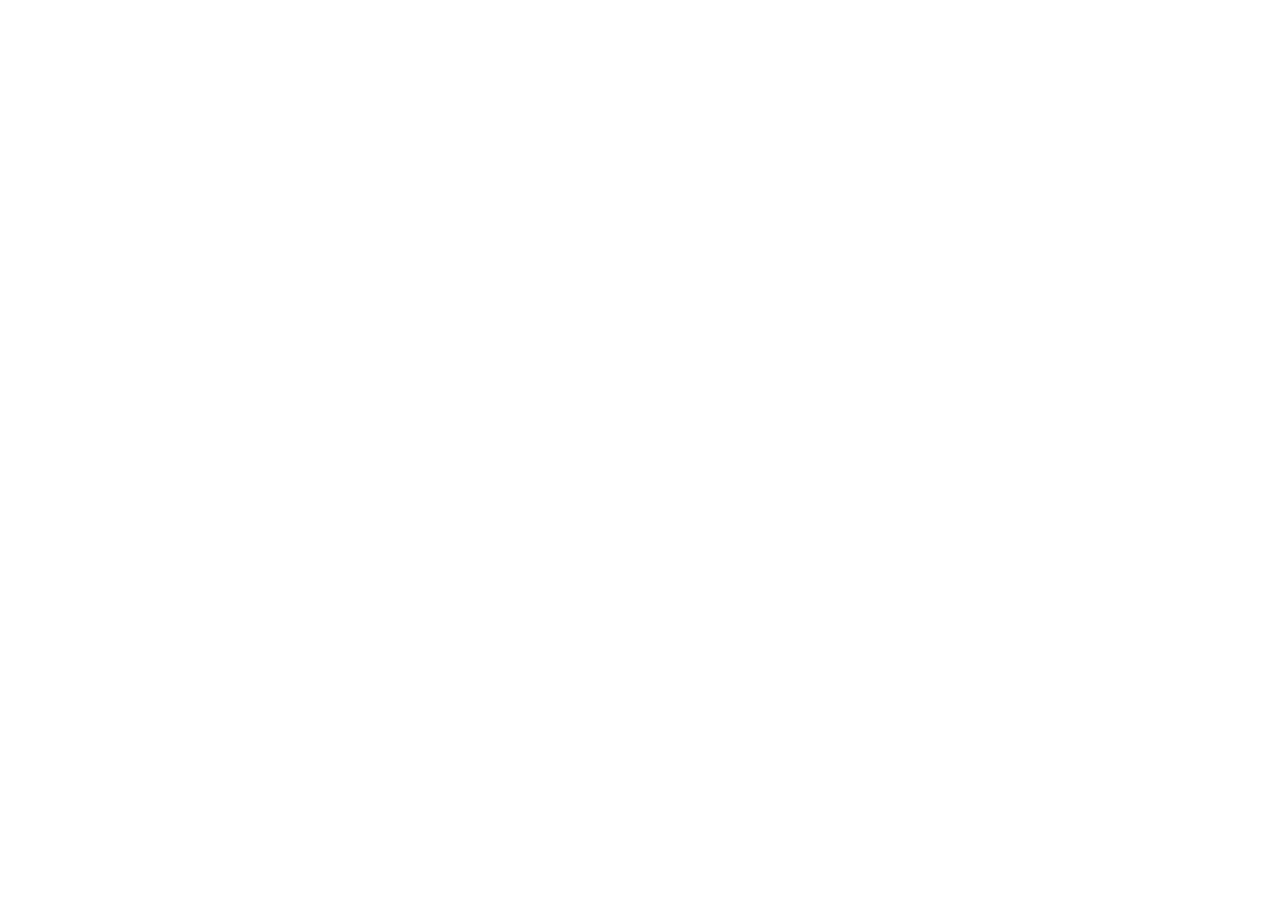
==== index.html @ d305f541 "css 선택자" ====
<!DOCTYPE html>
<html lang="ko">
<head>
    <meta charset="UTF-8">
    <meta name="viewport" content="width=device-width, initial-scale=1.0">
    <title>css 선택자</title>
</head>
<body>
    
</body>
</html>
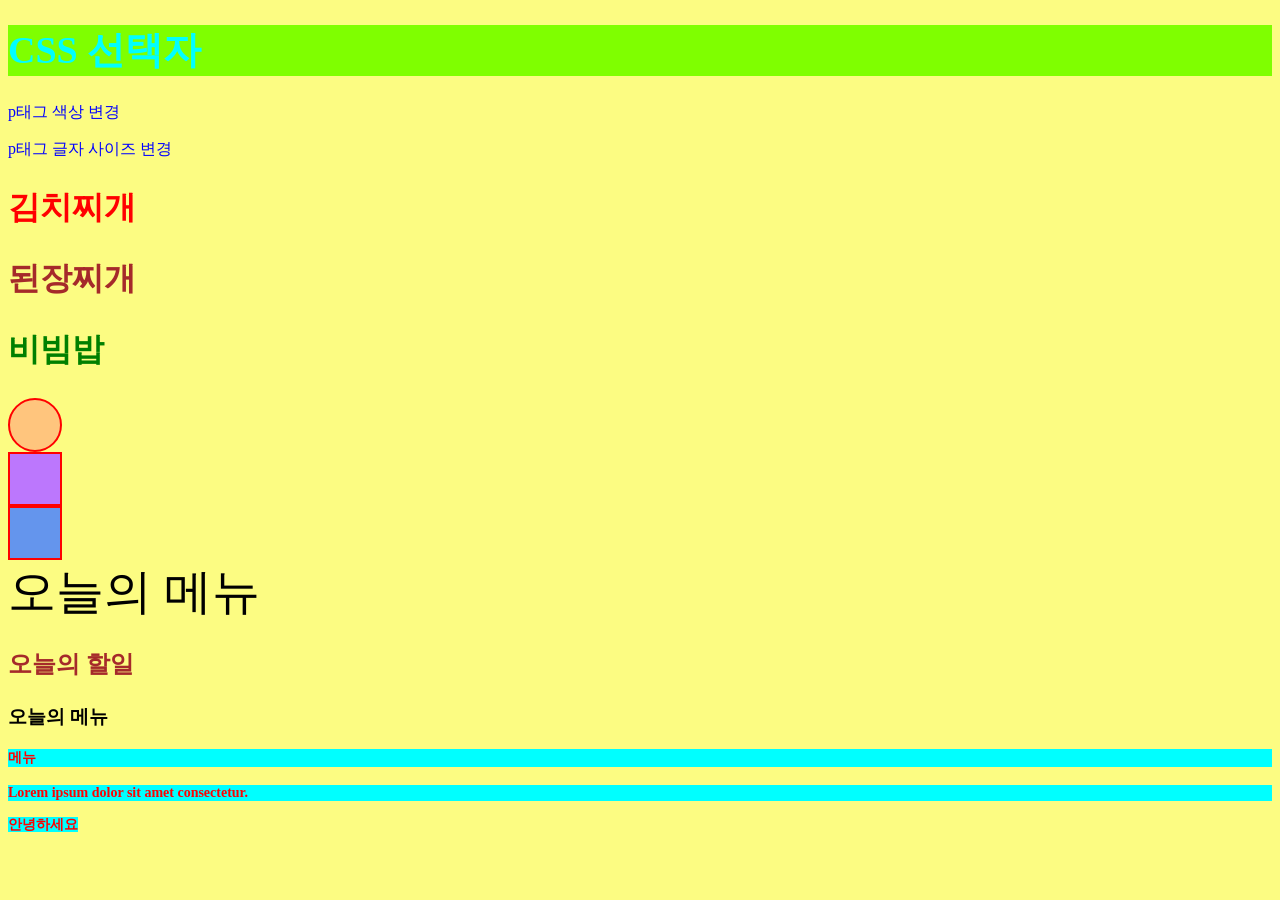
==== commit b7df116b: "css 선택자 학습 (태그, 클래스, 아이디, 자손)" ====
--- a/index.html
+++ b/index.html
@@ -4,8 +4,27 @@
     <meta charset="UTF-8">
     <meta name="viewport" content="width=device-width, initial-scale=1.0">
     <title>css 선택자</title>
+    <!-- css 파일 연결 -->
+    <link rel="stylesheet" href="main.css">
 </head>
 <body>
-    
+    <!-- 태그 선택자 -->
+    <h1>CSS 선택자</h1>
+    <p>p태그 색상 변경</p>
+    <p>p태그 글자 사이즈 변경</p>
+    <!-- 클래스 선택자 -->
+    <h2 class="menu1">김치찌개</h2>
+    <h2 class="menu2">된장찌개</h2>
+    <h2 class="menu3">비빔밥</h2>
+    <div class="box box1"></div>
+    <div class="box box2"></div>
+    <div class="box box3"></div>
+    <span id="title">오늘의 메뉴</span>
+    <p id="title2">오늘의 할일</p>
+    <h3 id="subTitle" class="subTitle">오늘의 메뉴</h3>
+    <!-- 여러 선택자 한 번에 선택 -->
+    <h4>메뉴</h4>
+    <p class="desc">Lorem ipsum dolor sit amet consectetur.</p>
+    <span class="smallTitle">안녕하세요</span>
 </body>
 </html>
--- a/main.css
+++ b/main.css
@@ -0,0 +1,70 @@
+/* 태그 선택자 */
+body {
+    background-color: rgb(252, 252, 130);
+}
+
+h1 {
+    color: aqua;
+    font-size: 38px;
+    background-color: chartreuse;
+}
+
+p {
+    color: blue;
+}
+
+/* 클래스 선택자 */
+h2 {
+    font-size: 32px;
+}
+
+.menu1 {
+    color: red;
+}
+
+.menu2 {
+    color: brown;
+}
+
+.menu3 {
+    color: green;
+}
+
+.box {
+    width: 50px;
+    height: 50px;
+    background-color: azure;
+    border: 2px solid red;
+}
+
+.box1 {
+    background-color: rgb(255, 197, 125);
+    border-radius: 50%;
+}
+
+.box2 {
+    background-color: rgb(188, 119, 253);
+}
+
+.box3 {
+    background-color: cornflowerblue;
+}
+
+/* 아이디 선택자 */
+#title {
+    font-size: 48px;
+}
+
+#title2 {
+    color: brown;
+    font-size: 24px;
+    font-weight: bold;
+}
+
+/* 여러 선택자 한번에 */
+h4, .smallTitle, .desc {
+    font-size: 14px;
+    color: red;
+    background-color: aqua;
+    font-weight: 600;
+}
